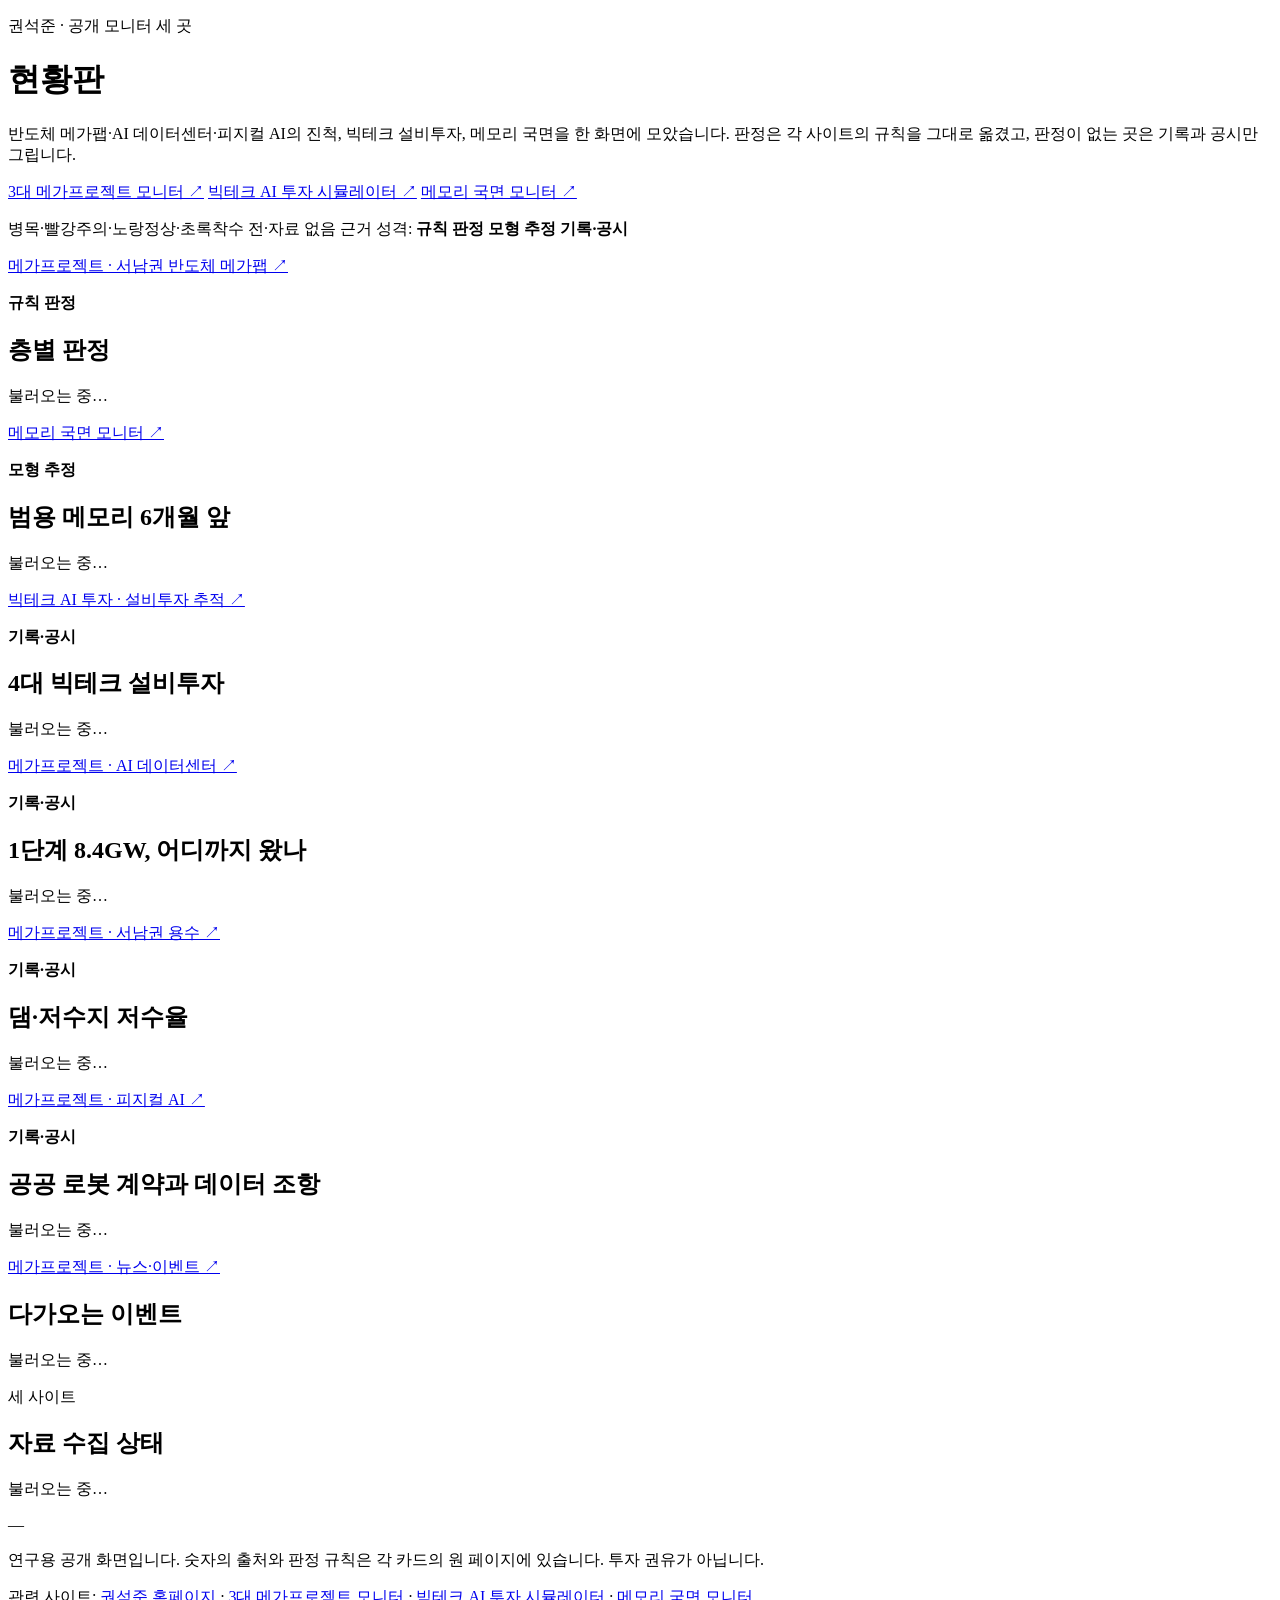
==== public/index.html @ effb53ae "현황판 첫 판: 세 공개 모니터 신호(메가팹 층별 판정, 메모리 국면, 빅테크 설비투자, AIDC 1단계 진척, 저수율, 피지컬 AI 계약, 이벤트, 수집 상태) Co-Author" ====
<!doctype html>
<html lang="ko">
<head>
<meta charset="utf-8">
<meta name="viewport" content="width=device-width,initial-scale=1">
<title>현황판 · 권석준</title>
<meta name="description" content="3대 메가프로젝트 모니터, 빅테크 AI 투자 시뮬레이터, 메모리 국면 모니터의 신호를 한 화면에 모은 현황판입니다.">
<meta name="author" content="권석준">
<meta property="og:title" content="현황판 · 권석준">
<meta property="og:description" content="반도체 메가팹·AI 데이터센터·피지컬 AI, 빅테크 설비투자, 메모리 국면을 한 화면에서 봅니다.">
<meta property="og:url" content="https://dashboard.sjoonkwon.com/">
<link rel="canonical" href="https://dashboard.sjoonkwon.com/">
<link rel="icon" href="data:image/svg+xml,%3Csvg xmlns='http://www.w3.org/2000/svg' viewBox='0 0 32 32'%3E%3Crect width='32' height='32' rx='7' fill='%2313212A'/%3E%3Ccircle cx='9' cy='16' r='4' fill='%23EE7A5C'/%3E%3Ccircle cx='16' cy='16' r='4' fill='%23E0A54A'/%3E%3Ccircle cx='23' cy='16' r='4' fill='%235FBF85'/%3E%3C/svg%3E">
<link rel="preconnect" href="https://fonts.googleapis.com">
<link rel="stylesheet" href="https://fonts.googleapis.com/css2?family=IBM+Plex+Sans+KR:wght@400;500;600;700&family=IBM+Plex+Mono:wght@400;500;600&display=swap">
<link rel="stylesheet" href="/app.css">
</head>
<body>
<div class="wrap">
  <header class="top">
    <div>
      <p class="eyebrow">권석준 · 공개 모니터 세 곳</p>
      <h1>현황판</h1>
      <p class="lede">반도체 메가팹·AI 데이터센터·피지컬 AI의 진척, 빅테크 설비투자, 메모리 국면을 한 화면에 모았습니다. 판정은 각 사이트의 규칙을 그대로 옮겼고, 판정이 없는 곳은 기록과 공시만 그립니다.</p>
    </div>
    <nav class="sites" aria-label="원 사이트">
      <a href="https://monitor.sjoonkwon.com">3대 메가프로젝트 모니터 ↗</a>
      <a href="https://aicapex.sjoonkwon.com">빅테크 AI 투자 시뮬레이터 ↗</a>
      <a href="https://memsim.sjoonkwon.com">메모리 국면 모니터 ↗</a>
    </nav>
  </header>

  <p class="legend" aria-label="색의 뜻">
    <span><i class="dot bad"></i>병목·빨강</span><span><i class="dot warn"></i>주의·노랑</span><span><i class="dot ok"></i>정상·초록</span><span><i class="dot idle"></i>착수 전·자료 없음</span>
    <span class="kind-legend">근거 성격: <b class="kind k-rule">규칙 판정</b> <b class="kind k-model">모형 추정</b> <b class="kind k-rec">기록·공시</b></span>
  </p>

  <main class="grid">
    <section class="card c-swfab" id="swfab" aria-labelledby="h-swfab">
      <div class="card-h"><p class="src"><a href="https://monitor.sjoonkwon.com/swfab.html">메가프로젝트 · 서남권 반도체 메가팹 ↗</a></p><b class="kind k-rule">규칙 판정</b></div>
      <h2 id="h-swfab">층별 판정</h2>
      <div class="body"><p class="loading">불러오는 중…</p></div>
    </section>

    <section class="card c-mem" id="memsim" aria-labelledby="h-mem">
      <div class="card-h"><p class="src"><a href="https://memsim.sjoonkwon.com">메모리 국면 모니터 ↗</a></p><b class="kind k-model">모형 추정</b></div>
      <h2 id="h-mem">범용 메모리 6개월 앞</h2>
      <div class="body"><p class="loading">불러오는 중…</p></div>
    </section>

    <section class="card c-capex" id="capex" aria-labelledby="h-capex">
      <div class="card-h"><p class="src"><a href="https://aicapex.sjoonkwon.com/capex">빅테크 AI 투자 · 설비투자 추적 ↗</a></p><b class="kind k-rec">기록·공시</b></div>
      <h2 id="h-capex">4대 빅테크 설비투자</h2>
      <div class="body"><p class="loading">불러오는 중…</p></div>
    </section>

    <section class="card c-aidc" id="aidc" aria-labelledby="h-aidc">
      <div class="card-h"><p class="src"><a href="https://monitor.sjoonkwon.com/aidc.html">메가프로젝트 · AI 데이터센터 ↗</a></p><b class="kind k-rec">기록·공시</b></div>
      <h2 id="h-aidc">1단계 8.4GW, 어디까지 왔나</h2>
      <div class="body"><p class="loading">불러오는 중…</p></div>
    </section>

    <section class="card c-water" id="water" aria-labelledby="h-water">
      <div class="card-h"><p class="src"><a href="https://monitor.sjoonkwon.com/swfab.html#layer-water">메가프로젝트 · 서남권 용수 ↗</a></p><b class="kind k-rec">기록·공시</b></div>
      <h2 id="h-water">댐·저수지 저수율</h2>
      <div class="body"><p class="loading">불러오는 중…</p></div>
    </section>

    <section class="card c-physai" id="physai" aria-labelledby="h-physai">
      <div class="card-h"><p class="src"><a href="https://monitor.sjoonkwon.com/physai.html">메가프로젝트 · 피지컬 AI ↗</a></p><b class="kind k-rec">기록·공시</b></div>
      <h2 id="h-physai">공공 로봇 계약과 데이터 조항</h2>
      <div class="body"><p class="loading">불러오는 중…</p></div>
    </section>

    <section class="card c-events" id="events" aria-labelledby="h-events">
      <div class="card-h"><p class="src"><a href="https://monitor.sjoonkwon.com/news.html">메가프로젝트 · 뉴스·이벤트 ↗</a></p></div>
      <h2 id="h-events">다가오는 이벤트</h2>
      <div class="body"><p class="loading">불러오는 중…</p></div>
    </section>

    <section class="card c-health" id="health" aria-labelledby="h-health">
      <div class="card-h"><p class="src">세 사이트</p></div>
      <h2 id="h-health">자료 수집 상태</h2>
      <div class="body"><p class="loading">불러오는 중…</p></div>
    </section>
  </main>

  <footer>
    <p id="loaded">—</p>
    <p>연구용 공개 화면입니다. 숫자의 출처와 판정 규칙은 각 카드의 원 페이지에 있습니다. 투자 권유가 아닙니다.</p>
    <p class="sites-line">관련 사이트: <a href="https://sjoonkwon.com">권석준 홈페이지</a> · <a href="https://monitor.sjoonkwon.com">3대 메가프로젝트 모니터</a> · <a href="https://aicapex.sjoonkwon.com">빅테크 AI 투자 시뮬레이터</a> · <a href="https://memsim.sjoonkwon.com">메모리 국면 모니터</a></p>
  </footer>
</div>
<script src="/app.js"></script>
</body>
</html>
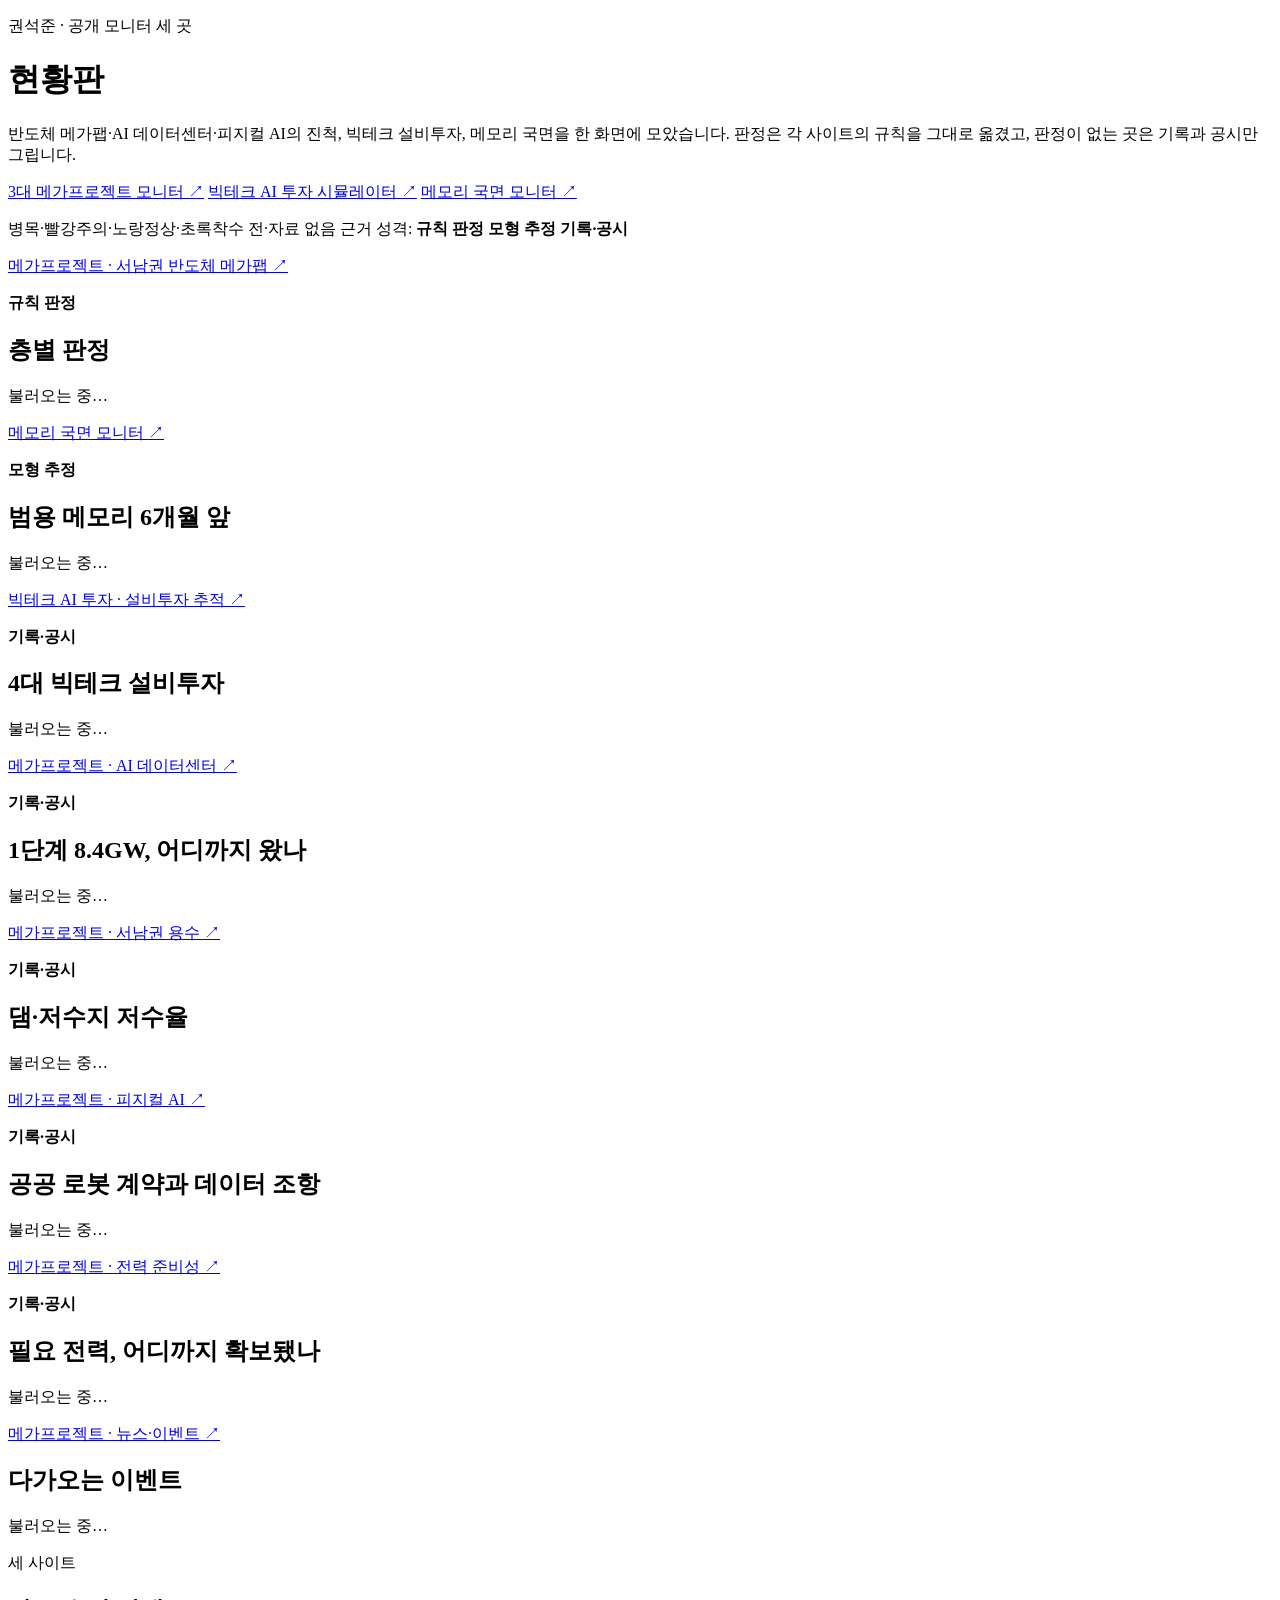
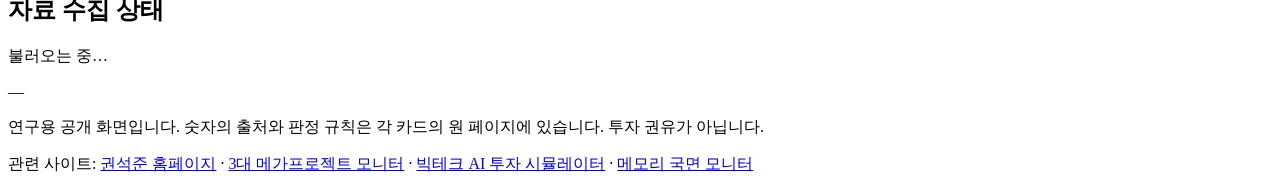
==== commit df3d04e3: "전력 준비성 카드 추가, 잘못 들어간 화면 캡처 파일 삭제 Co-Authored-By: Claude Opus 5.5 <noreply@anthropic.com> Claude-Sess" ====
--- a/public/index.html
+++ b/public/index.html
@@ -72,6 +72,12 @@
       <div class="body"><p class="loading">불러오는 중…</p></div>
     </section>
 
+    <section class="card c-power" id="power" aria-labelledby="h-power">
+      <div class="card-h"><p class="src"><a href="https://monitor.sjoonkwon.com/swfab.html#power-ready">메가프로젝트 · 전력 준비성 ↗</a></p><b class="kind k-rec">기록·공시</b></div>
+      <h2 id="h-power">필요 전력, 어디까지 확보됐나</h2>
+      <div class="body"><p class="loading">불러오는 중…</p></div>
+    </section>
+
     <section class="card c-events" id="events" aria-labelledby="h-events">
       <div class="card-h"><p class="src"><a href="https://monitor.sjoonkwon.com/news.html">메가프로젝트 · 뉴스·이벤트 ↗</a></p></div>
       <h2 id="h-events">다가오는 이벤트</h2>
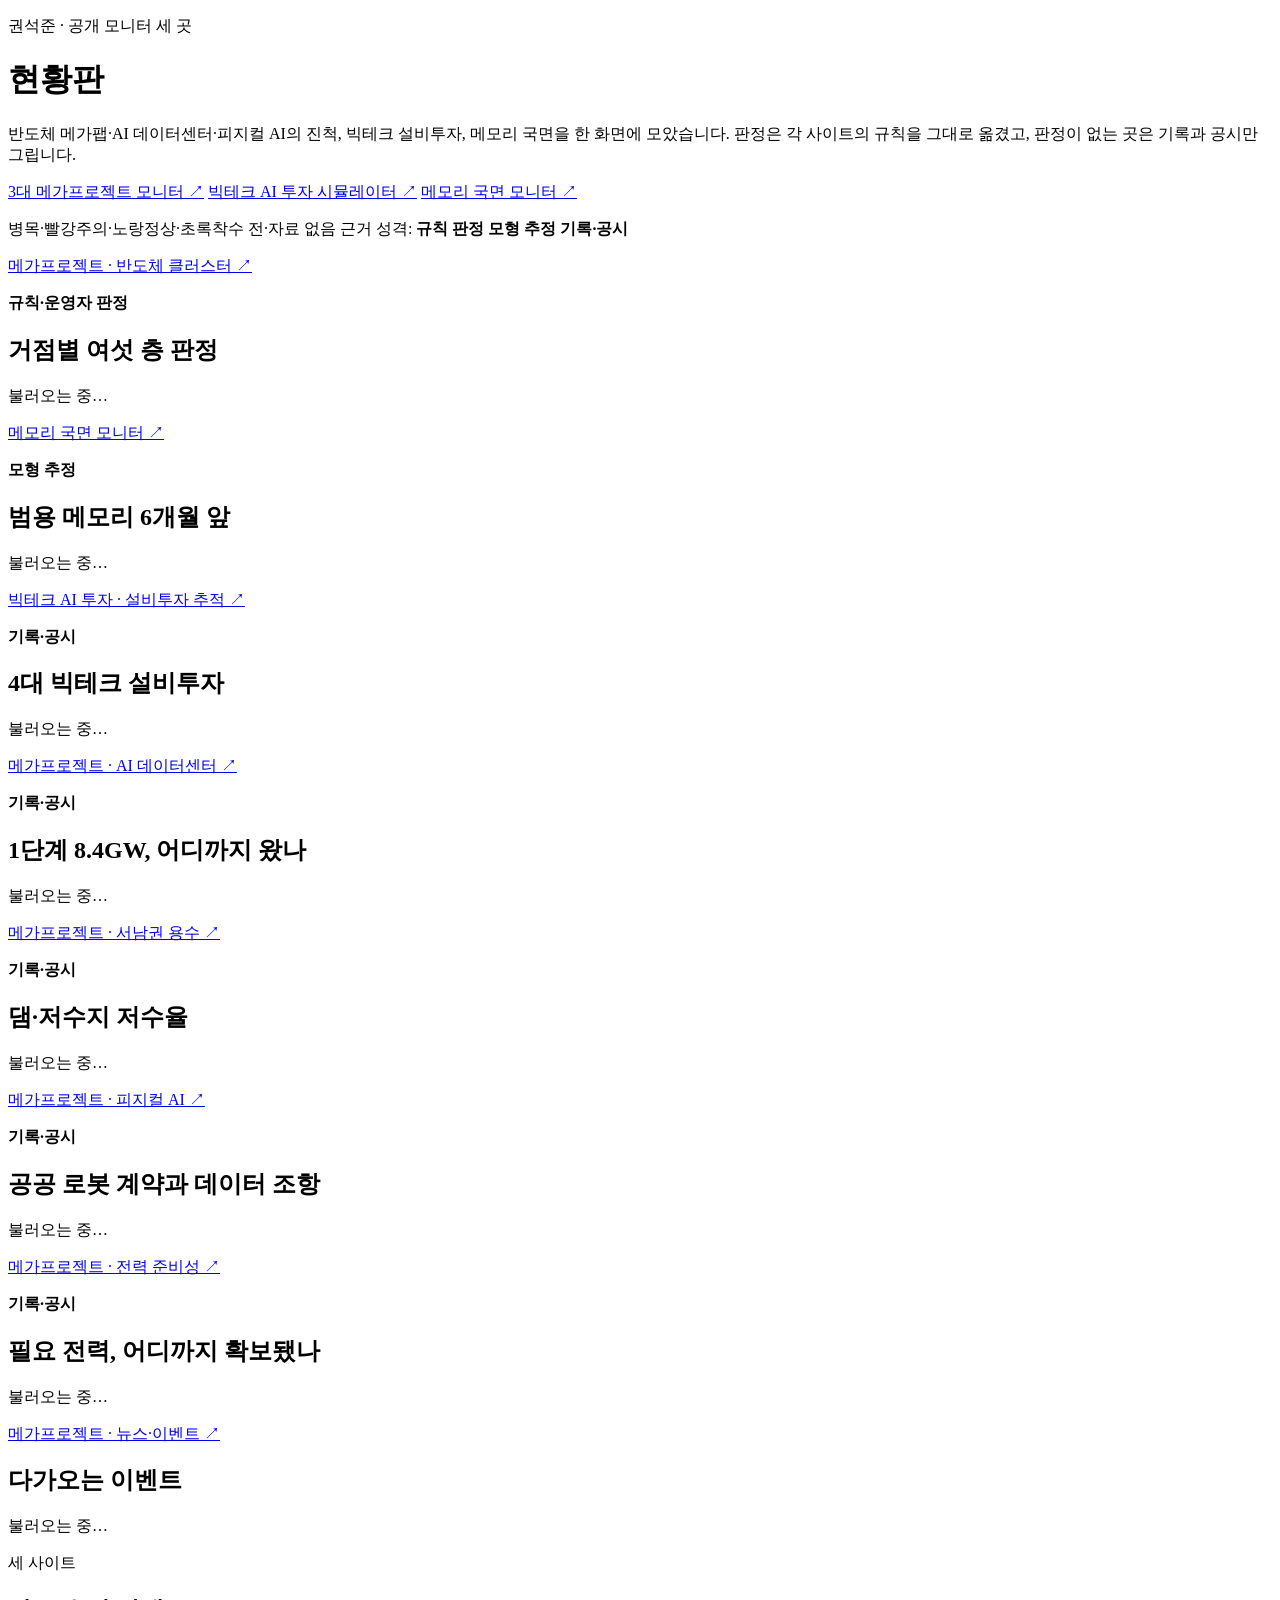
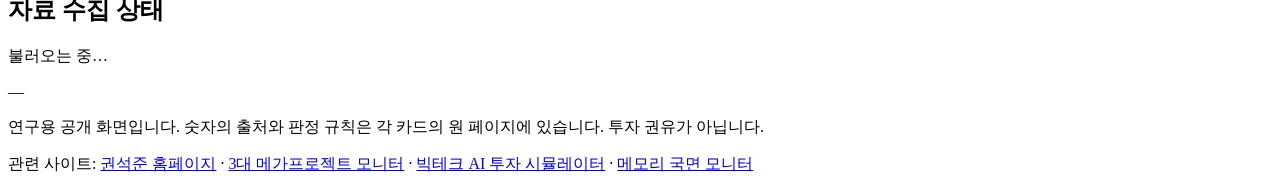
==== commit 4e1e666e: "반도체 카드를 거점 세 곳 판정 표로, 전력 카드에 용인 두 산단 추가 Co-Authored-By: Claude Opus 5.5 <noreply@anthropic.com> Clau" ====
--- a/public/index.html
+++ b/public/index.html
@@ -37,8 +37,8 @@
 
   <main class="grid">
     <section class="card c-swfab" id="swfab" aria-labelledby="h-swfab">
-      <div class="card-h"><p class="src"><a href="https://monitor.sjoonkwon.com/swfab.html">메가프로젝트 · 서남권 반도체 메가팹 ↗</a></p><b class="kind k-rule">규칙 판정</b></div>
-      <h2 id="h-swfab">층별 판정</h2>
+      <div class="card-h"><p class="src"><a href="https://monitor.sjoonkwon.com/fab.html">메가프로젝트 · 반도체 클러스터 ↗</a></p><b class="kind k-rule">규칙·운영자 판정</b></div>
+      <h2 id="h-swfab">거점별 여섯 층 판정</h2>
       <div class="body"><p class="loading">불러오는 중…</p></div>
     </section>
 
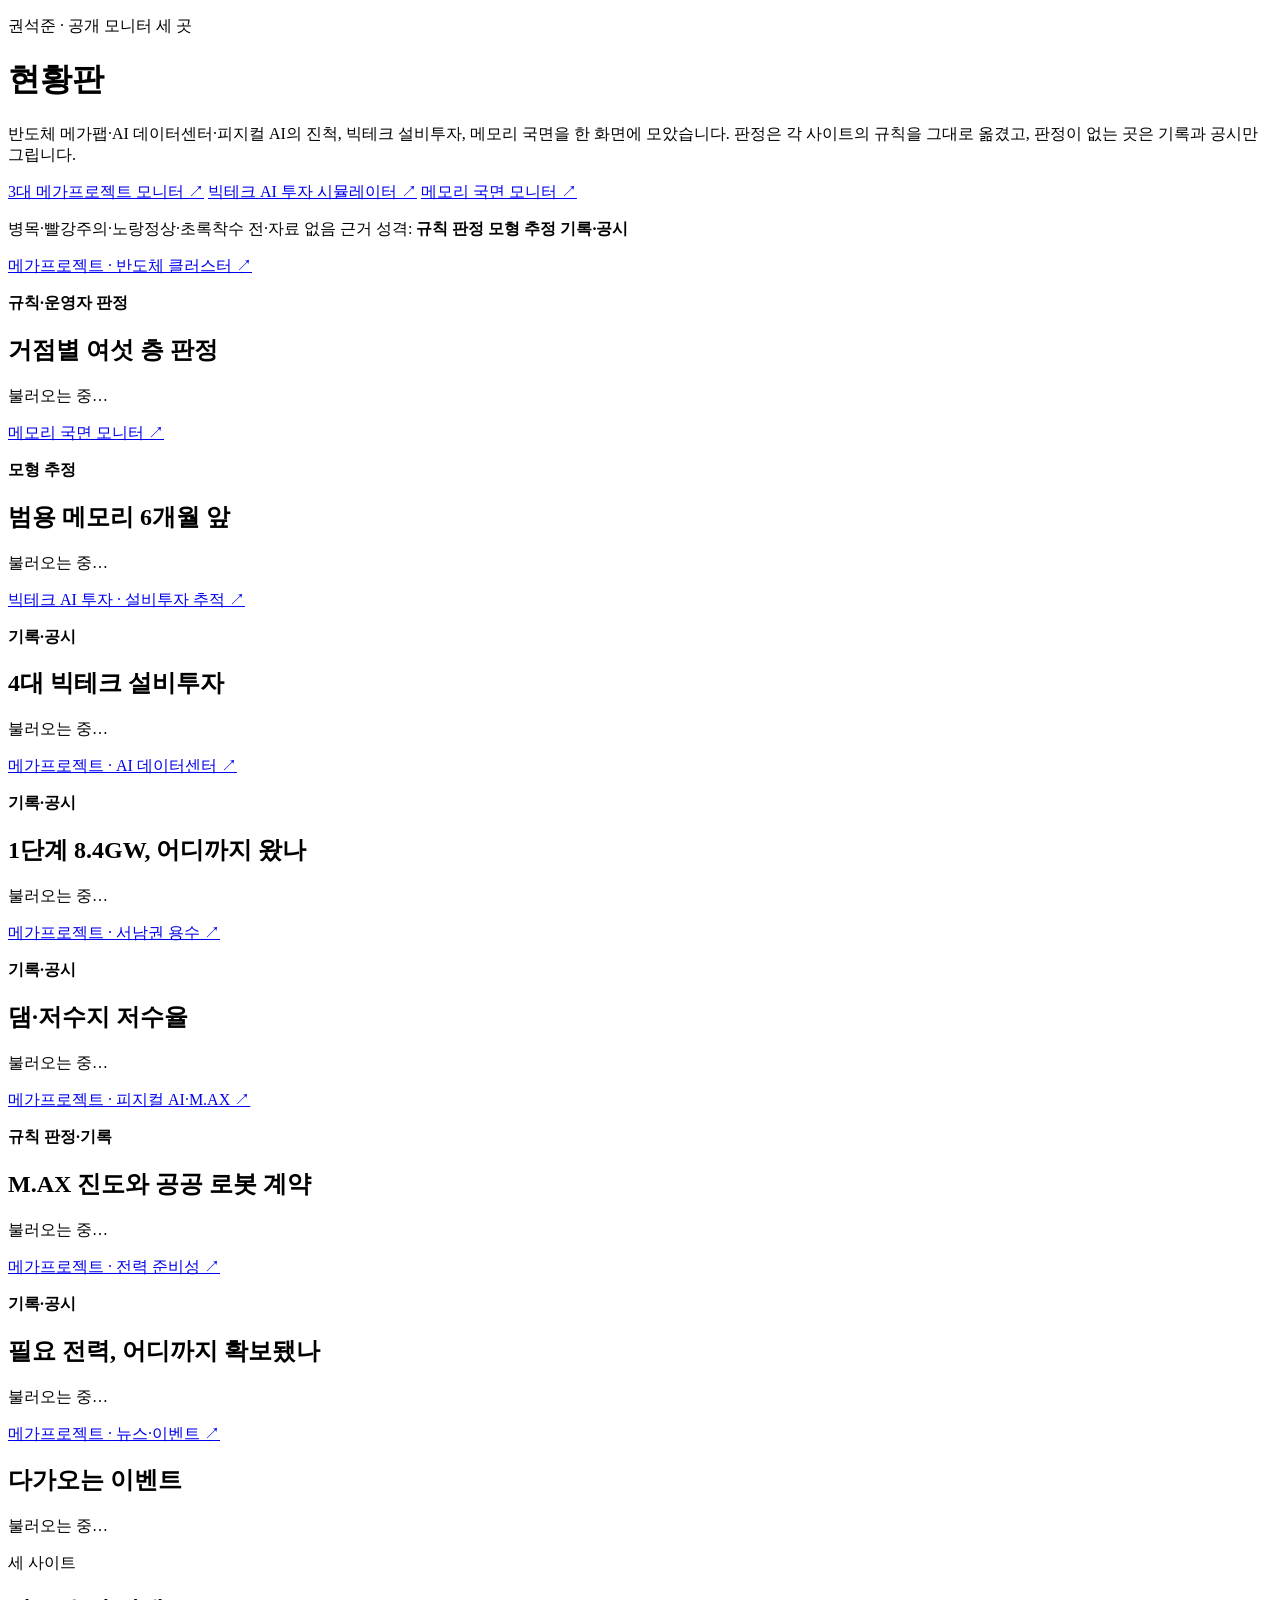
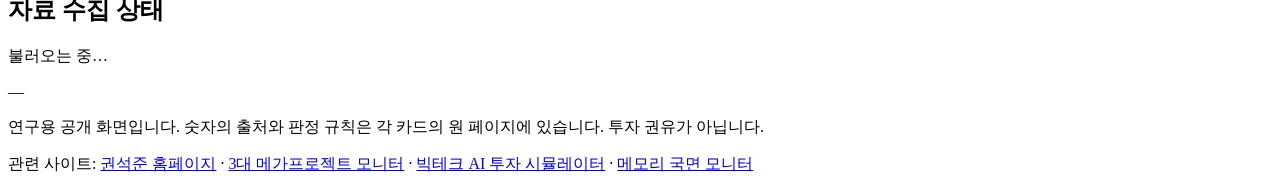
==== commit c5f91581: "피지컬 AI 카드에 M.AX 목표 진도 판정 칩 Co-Authored-By: Claude Opus 5.5 <noreply@anthropic.com> Claude-Session: h" ====
--- a/public/index.html
+++ b/public/index.html
@@ -67,8 +67,8 @@
     </section>
 
     <section class="card c-physai" id="physai" aria-labelledby="h-physai">
-      <div class="card-h"><p class="src"><a href="https://monitor.sjoonkwon.com/physai.html">메가프로젝트 · 피지컬 AI ↗</a></p><b class="kind k-rec">기록·공시</b></div>
-      <h2 id="h-physai">공공 로봇 계약과 데이터 조항</h2>
+      <div class="card-h"><p class="src"><a href="https://monitor.sjoonkwon.com/physai.html">메가프로젝트 · 피지컬 AI·M.AX ↗</a></p><b class="kind k-rule">규칙 판정·기록</b></div>
+      <h2 id="h-physai">M.AX 진도와 공공 로봇 계약</h2>
       <div class="body"><p class="loading">불러오는 중…</p></div>
     </section>
 
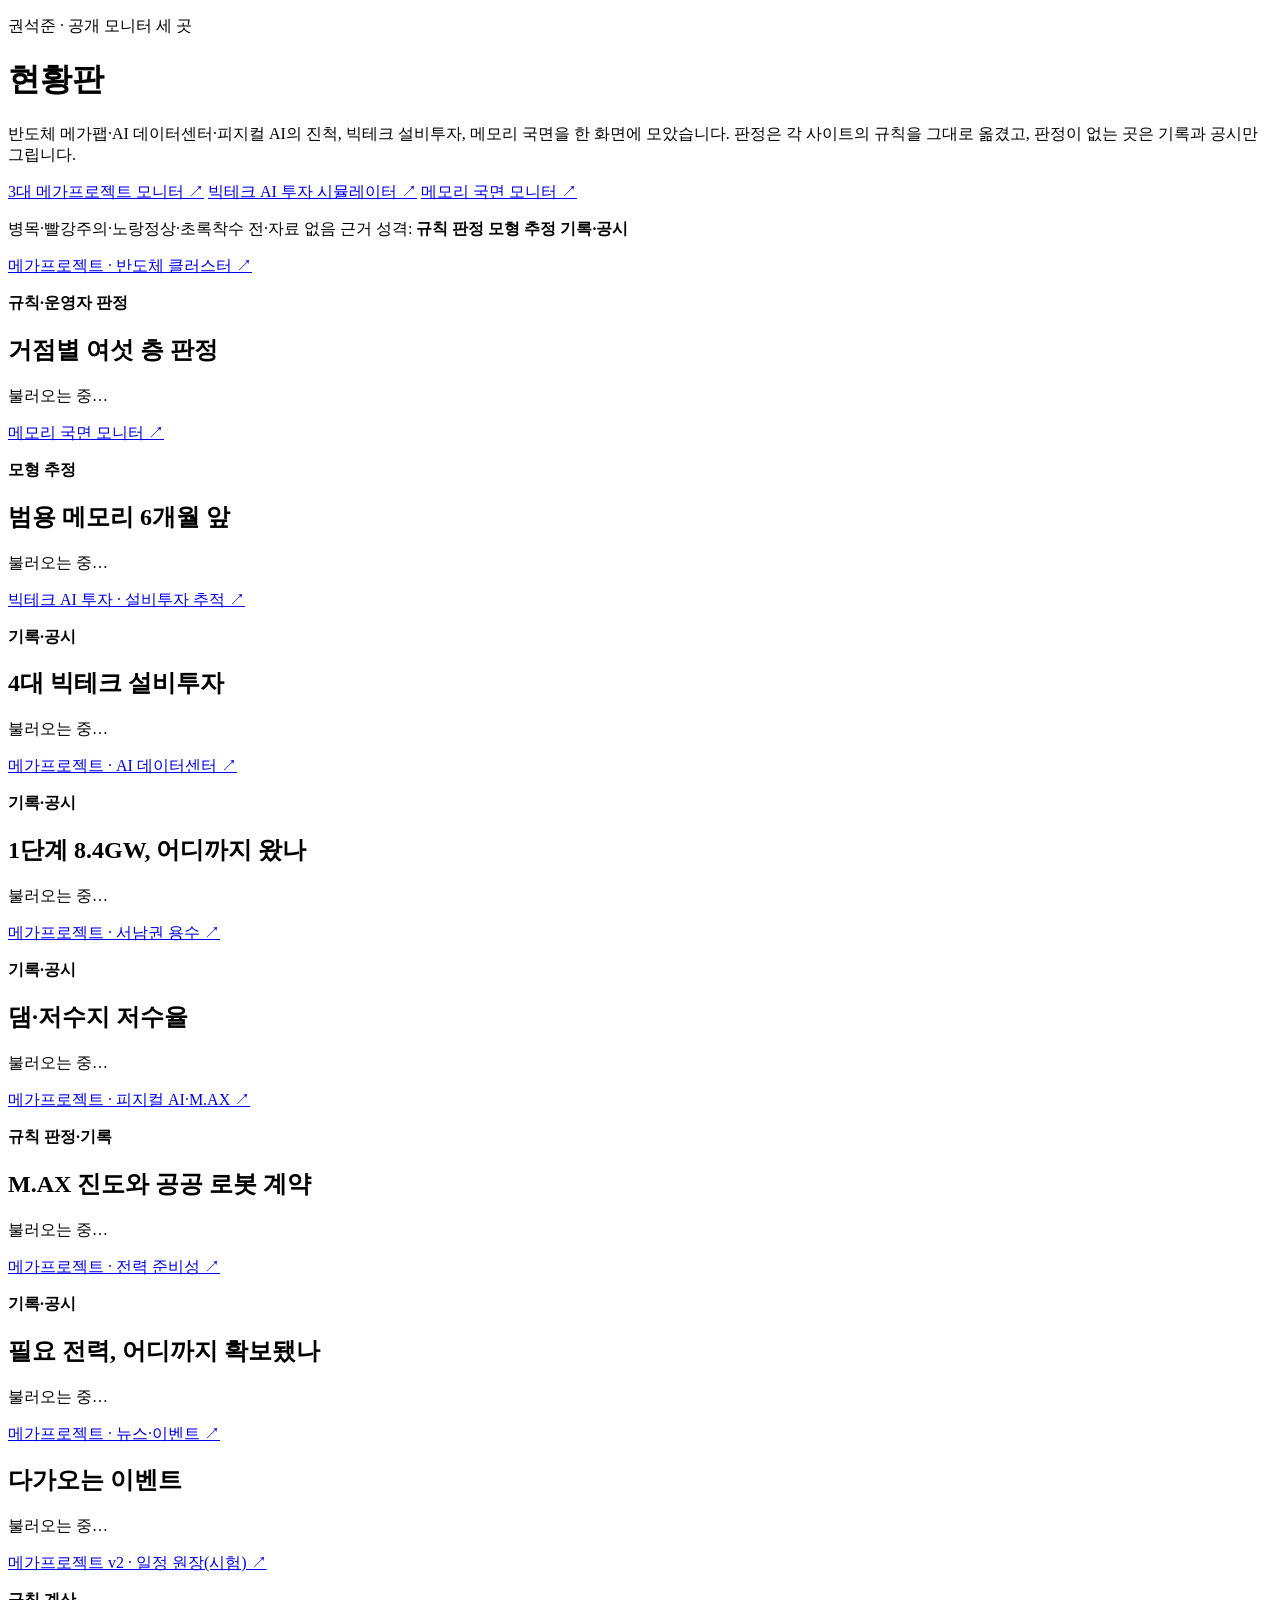
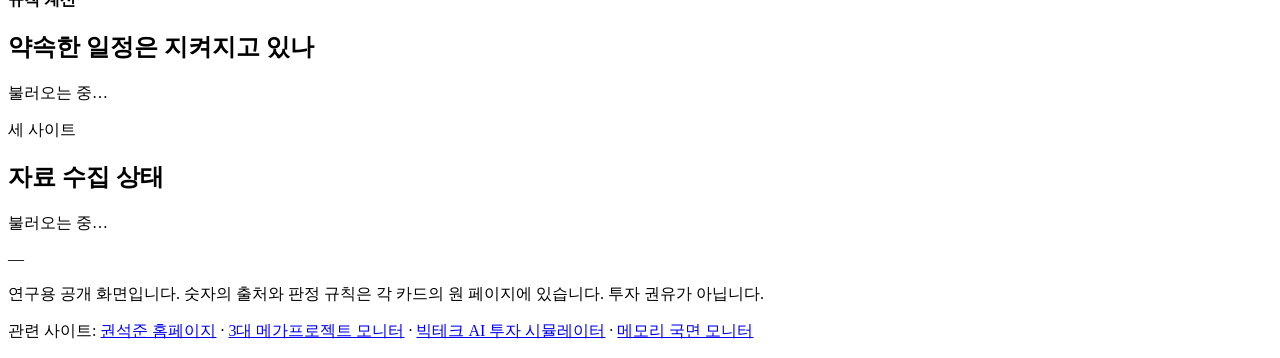
==== commit dcc46c4a: "일정 원장(v2 시험) 띠 카드 Co-Authored-By: Claude Opus 5.5 <noreply@anthropic.com> Claude-Session: https://cl" ====
--- a/public/index.html
+++ b/public/index.html
@@ -84,6 +84,12 @@
       <div class="body"><p class="loading">불러오는 중…</p></div>
     </section>
 
+    <section class="card c-ledger" id="ledger" aria-labelledby="h-ledger">
+      <div class="card-h"><p class="src"><a href="https://monitor.sjoonkwon.com/v2/ledger.html">메가프로젝트 v2 · 일정 원장(시험) ↗</a></p><b class="kind k-rule">규칙 계산</b></div>
+      <h2 id="h-ledger">약속한 일정은 지켜지고 있나</h2>
+      <div class="body"><p class="loading">불러오는 중…</p></div>
+    </section>
+
     <section class="card c-health" id="health" aria-labelledby="h-health">
       <div class="card-h"><p class="src">세 사이트</p></div>
       <h2 id="h-health">자료 수집 상태</h2>
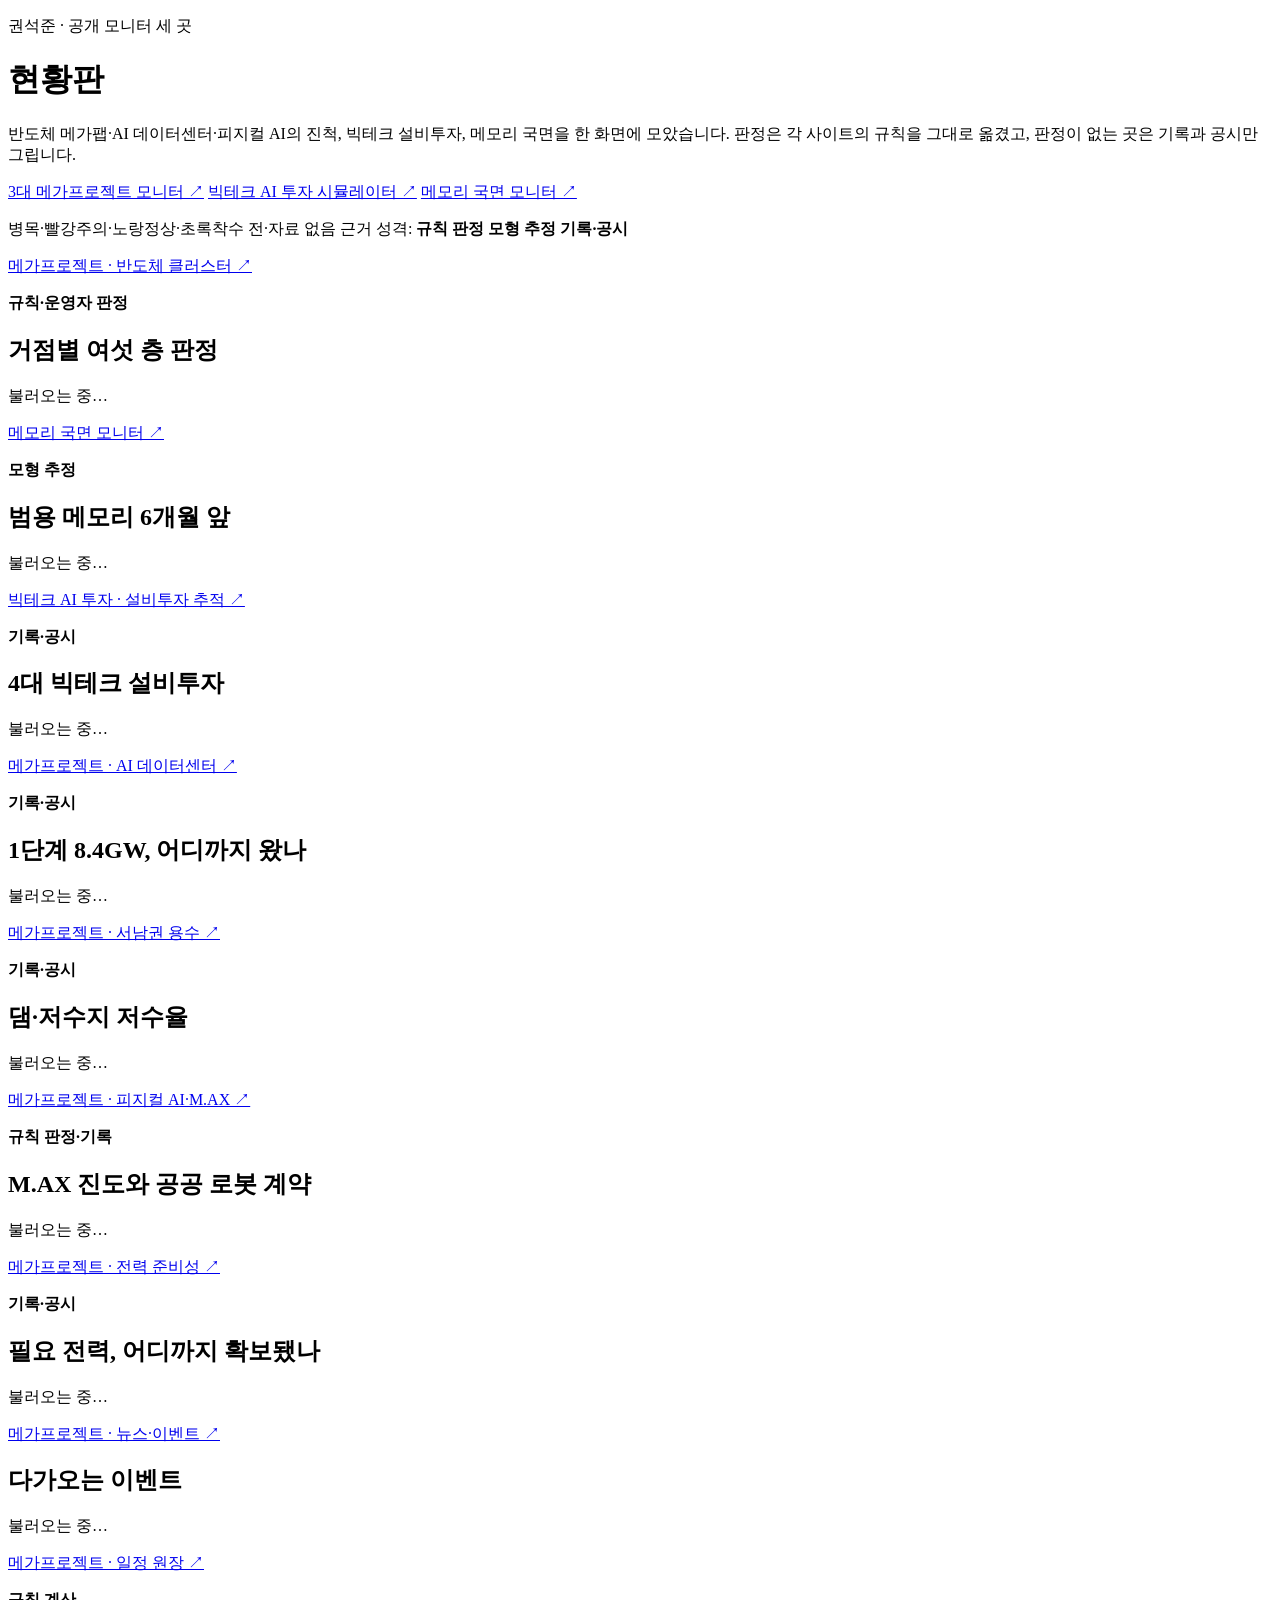
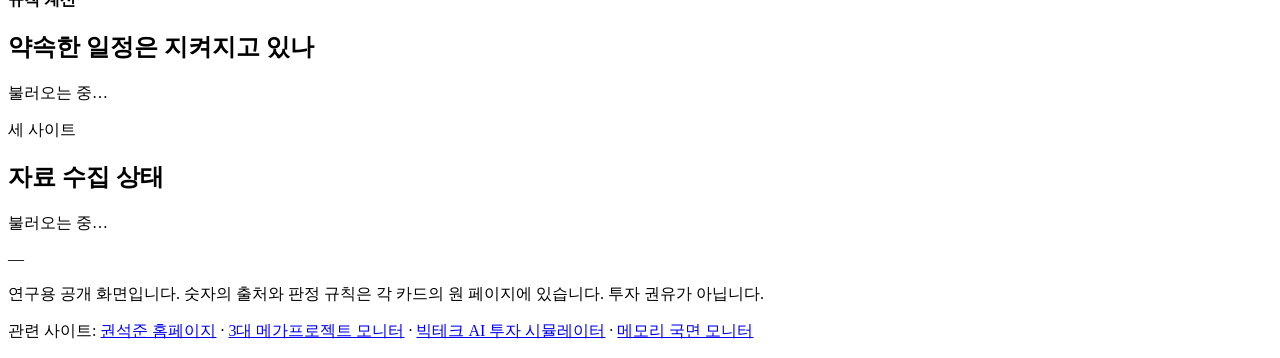
==== commit f172b753: "일정 원장 카드에서 '시험' 표시 해제 Co-Authored-By: Claude Opus 5.5 <noreply@anthropic.com> Claude-Session: https:" ====
--- a/public/index.html
+++ b/public/index.html
@@ -85,7 +85,7 @@
     </section>
 
     <section class="card c-ledger" id="ledger" aria-labelledby="h-ledger">
-      <div class="card-h"><p class="src"><a href="https://monitor.sjoonkwon.com/v2/ledger.html">메가프로젝트 v2 · 일정 원장(시험) ↗</a></p><b class="kind k-rule">규칙 계산</b></div>
+      <div class="card-h"><p class="src"><a href="https://monitor.sjoonkwon.com/v2/ledger.html">메가프로젝트 · 일정 원장 ↗</a></p><b class="kind k-rule">규칙 계산</b></div>
       <h2 id="h-ledger">약속한 일정은 지켜지고 있나</h2>
       <div class="body"><p class="loading">불러오는 중…</p></div>
     </section>
